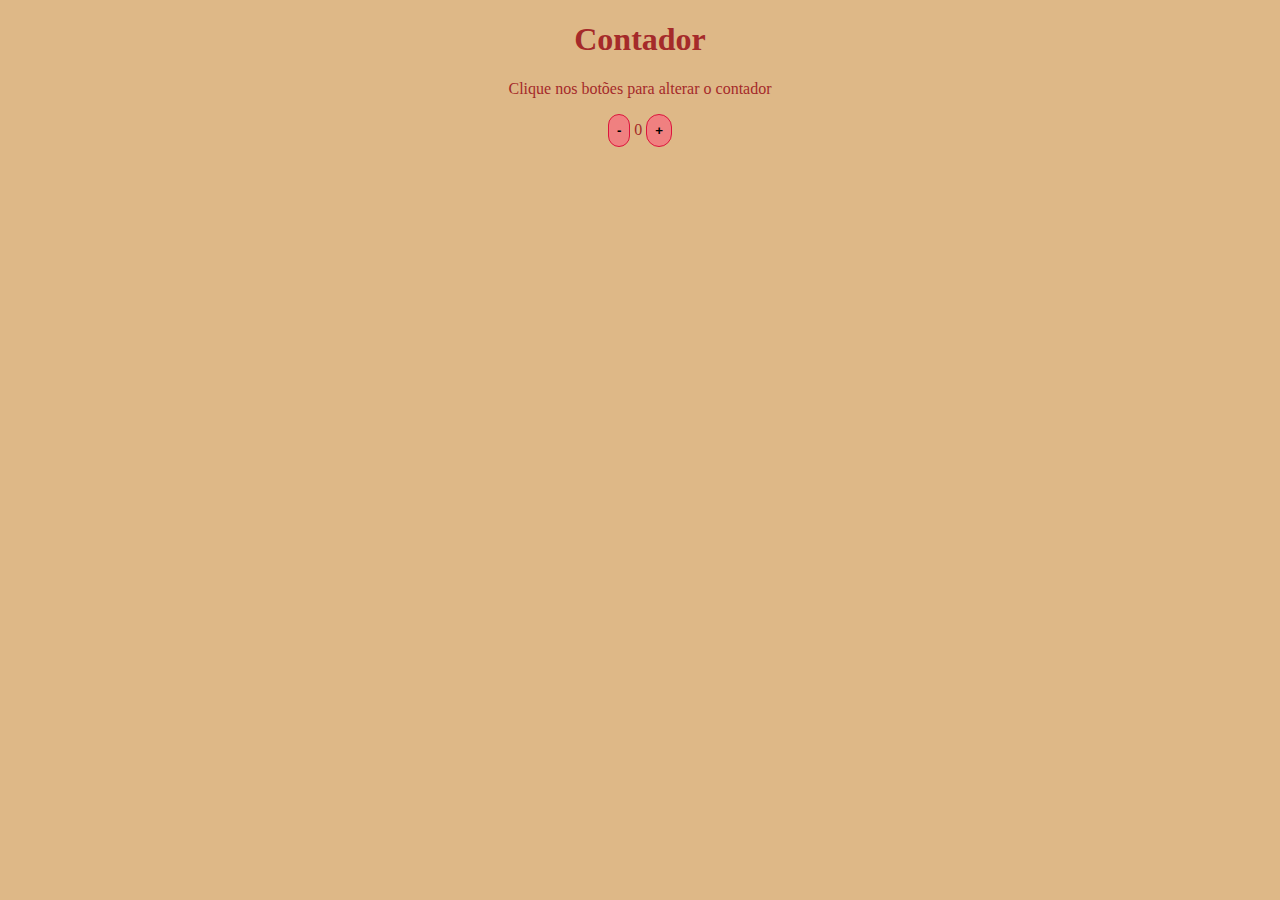
==== JavaScript/Introdução/Projeto_Contador/index.html @ 318284d7 "contador-intro-JS" ====
<!DOCTYPE html>
<html lang="pt-br">
<head>
    <meta charset="UTF-8">
    <meta http-equiv="X-UA-Compatible" content="IE=edge">
    <meta name="viewport" content="width=device-width, initial-scale=1.0">
    <link rel="stylesheet" href="assets/css/style.css" />
    <title>Contador</title>
</head>
<body>
    <h1>Contador</h1>
    <p>Clique nos botões para alterar o contador</p>
    <div id="contador">
        <button class="btn" name="diminuir" onclick="decrement()">-</button>
        <span id="numero_atual">0</span>
        <button class="btn" name="aumentar" onclick="increment()">+</button>
    </div>
</body>
<script src="assets/js/teste.js">
</script>
</html>
---- JavaScript/Introdução/Projeto_Contador/assets/css/style.css ----
body {
    background-color: burlywood;
    color: brown;
    text-align: center;
}

#contador {
    text-align: center;
}

.btn {
    border: 1px solid crimson;
    padding: 8px;
    border-radius: 20px;
    background-color: lightcoral;
    font-weight: bold;
}
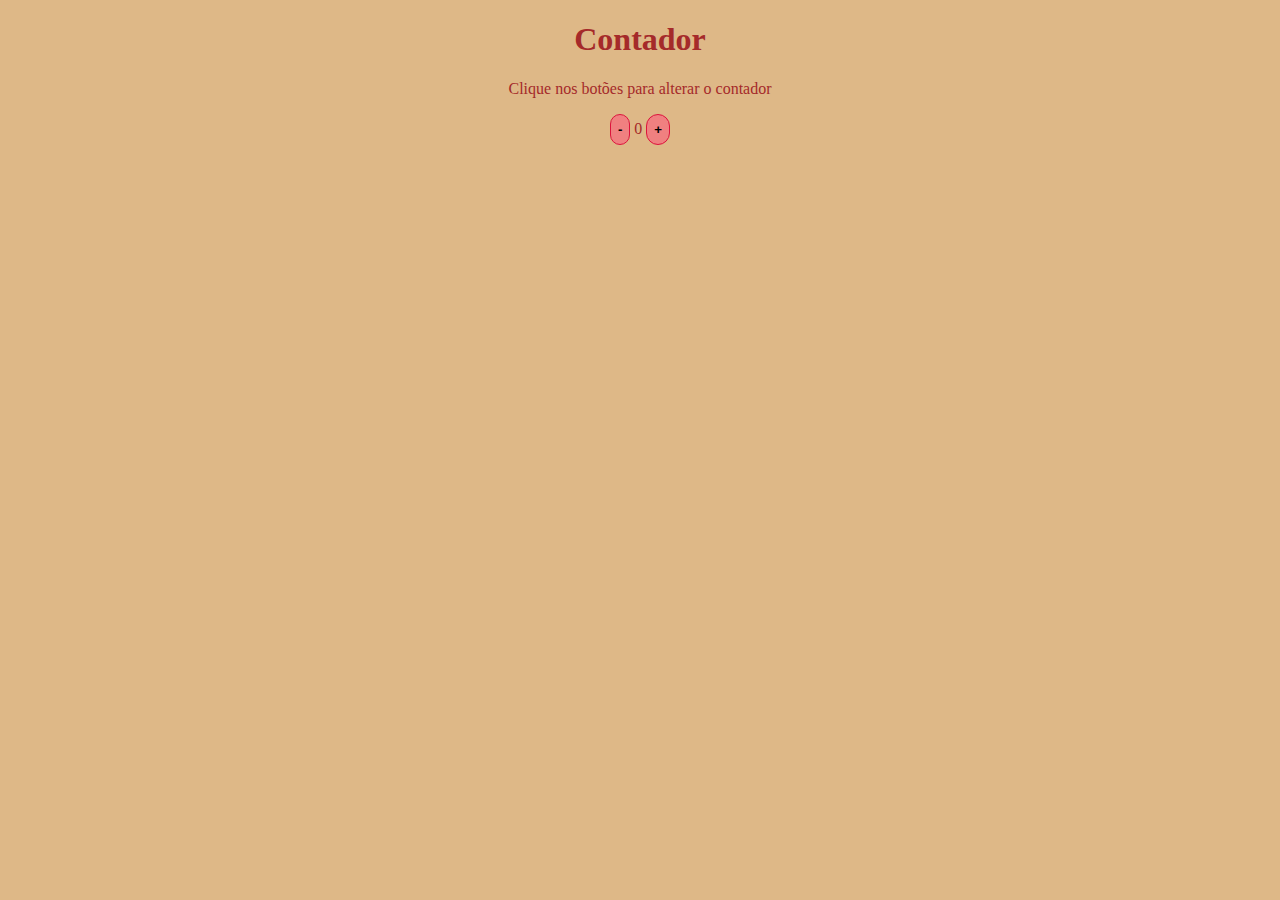
==== commit 69678d6a: "contador-intro-JS" ====
--- a/JavaScript/Introdução/Projeto_Contador/index.html
+++ b/JavaScript/Introdução/Projeto_Contador/index.html
@@ -10,7 +10,7 @@
 <body>
     <h1>Contador</h1>
     <p>Clique nos botões para alterar o contador</p>
-    <div id="contador">
+    <div id="contador sobe e desce">
         <button class="btn" name="diminuir" onclick="decrement()">-</button>
         <span id="numero_atual">0</span>
         <button class="btn" name="aumentar" onclick="increment()">+</button>
--- a/JavaScript/Introdução/Projeto_Contador/assets/css/style.css
+++ b/JavaScript/Introdução/Projeto_Contador/assets/css/style.css
@@ -10,7 +10,7 @@
 
 .btn {
     border: 1px solid crimson;
-    padding: 8px;
+    padding: 7px;
     border-radius: 20px;
     background-color: lightcoral;
     font-weight: bold;
